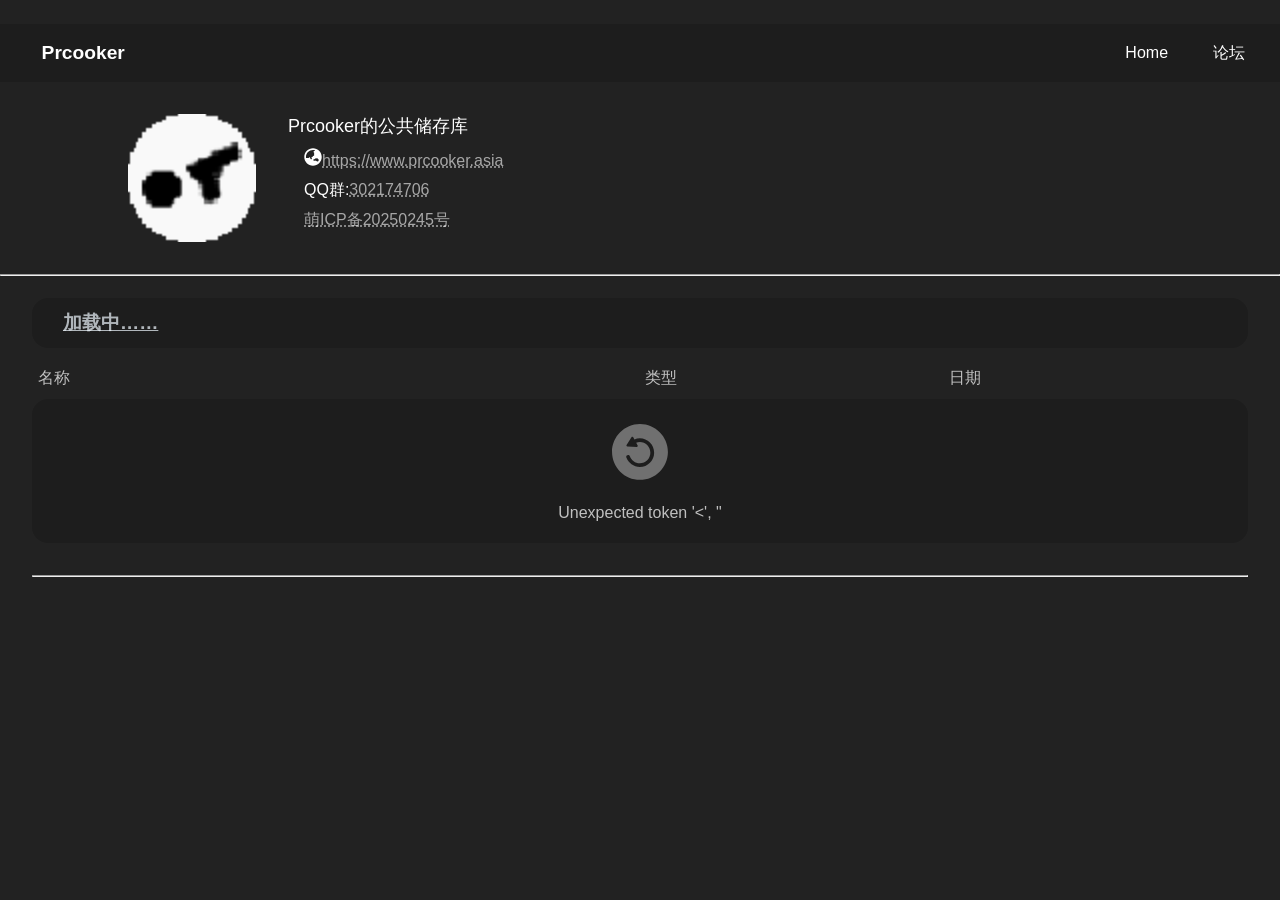
==== 2.0/index.html @ 2ce5b242 "和1.5差不多，但是重写了界面，更改为存储库 Signed-off-by: Domdkw <>" ====
<!DOCTYPE html>
<html lang="zh-CN">
<head>
  <meta charset="utf-8" />
  <meta name="viewport" content="width=device-width, initial-scale=1.0">
  <title>Explorer</title>
  <link rel="icon" type="images/png" sizes="16*16" href="icon.svg" />
  <link rel="stylesheet" href="style.css" />
</head>
<body>
  <nav>
    <div class="nav-title ni">Prcooker</div>
    <div class="nav-set ni">论坛</div>
    <div class="nav-set ni">Home</div>
  </nav>
  <section>
    <div class="container">
      <div class="sec-img"><img src="[data-uri]" alt="logo"></div>
      <div class="sec-content">
        <div class="sec-title">Prcooker的公共储存库</div>
        <div class="sec-describe">
          <div><svg t="1753190672368" class="icon" viewBox="0 0 1024 1024" version="1.1" xmlns="http://www.w3.org/2000/svg" p-id="7510" width="200" height="200"><path fill="#fff" d="M512 16C238.06 16 16 238.06 16 512s222.06 496 496 496 496-222.06 496-496S785.94 16 512 16z m-22.68 480.46c-5.78 9.64-16.2 15.54-27.44 15.54h-0.62c-8.48 0-16.62 3.38-22.62 9.38l-11.32 11.32c-6.24 6.24-6.24 16.38 0 22.62l11.32 11.32c6 6 9.38 14.14 9.38 22.62V608c0 17.68-14.32 32-32 32h-12.22c-12.12 0-23.2-6.84-28.62-17.7l-45.24-90.46c-4.88-9.76-17.9-11.88-25.62-4.16l-38.94 38.92c-6 6-14.14 9.38-22.62 9.38H117.62C114.24 555.1 112 533.84 112 512c0-220.56 179.44-400 400-400 43.02 0 84.4 7.02 123.26 19.64l-100.32 77.06c-10.22 6.82-9.26 22.12 1.72 27.62l21.66 10.82c10.84 5.42 17.68 16.5 17.68 28.62V432c0 8.84-7.16 16-16 16h-6.12c-6.06 0-11.6-3.42-14.3-8.84-3.12-6.24-11.92-6.58-15.52-0.6l-34.74 57.9zM832 716.86c0 8.48-3.38 16.62-9.38 22.62l-19.14 19.14c-6 6-14.14 9.38-22.62 9.38h-30.32c-8.48 0-16.62-3.38-22.62-9.38l-26.02-26.02a53.534 53.534 0 0 0-50.84-14.08l-42.54 10.64c-2.54 0.64-5.14 0.96-7.76 0.96h-20.68c-8.48 0-16.62-3.38-22.62-9.38l-23.82-23.82a16.016 16.016 0 0 1-4.68-11.32v-20.4c0-6.54 3.98-12.42 10.06-14.86l78.68-31.48c3.96-1.58 7.72-3.64 11.18-6.1l47.42-33.78a15.956 15.956 0 0 1 9.28-2.96h24.18c6.46 0 12.3 3.88 14.78 9.86l10.7 25.7a8 8 0 0 0 7.38 4.92h7.6c3.56 0 6.7-2.36 7.68-5.76l8.4-28.94c1-3.42 4.12-5.76 7.68-5.76h12.12c4.42 0 8 3.58 8 8v25.86c0 4.24 1.68 8.32 4.68 11.32l23.82 23.82c6 6 9.38 14.14 9.38 22.62v49.2z" p-id="7511"></path></svg><a href="https://www.prcooker.asia">https://www.prcooker.asia</a></div>
          <div>QQ群:<a target="_blank" href="https://qm.qq.com/cgi-bin/qm/qr?k=Rzp3n_CJeVm0RxCeqEQPRRRvfGqLp7is&jump_from=webapi&authKey=DAlTn11StT+4t8AqIWCLvoEx/wp0IFXips3ww/nxhSQwp//hjHZlK1lNJmyAhnk8">302174706</a></div>
          <div><a href="https://icp.gov.moe/?keyword=20250245" target="_blank">萌ICP备20250245号</a></div>
        </div>
      </div>
    </div>
  </section>
  <hr>
  <main>
    <div class="fastlink-row row">
      <div class="fastlink"></div>
    </div>
    <div class="row index">
      <span class="type">
        <span class="name">名称</span>
        <span class="dac">类型</span>
        <span class="dac">日期</span>
      </span>
      <div class="list"></div>
      <hr>
    </div>
  </main>
  <script>
    const listContainer = document.querySelector(".list");
    const fastlinkContainer = document.querySelector(".fastlink");

    listContainer.addEventListener("click", function(event) {//点击文件事件
      const target = event.target.closest(".list-file") || null;
      if (target !== null){
        if (target.tagName === "DIV") {//文件夹行为
          window.history.pushState(null, null, '/#' + target.id);
          fetchFiles(target.id);
        }      
      }
    });

    let jsonObject = [];
    function fetchFiles(path) {
      fastlinkContainer.innerHTML = '<div class="fastlink-a active">加载中……</div>';
      listContainer.innerHTML = '<div style="height:5rem;padding:5rem"><div style="margin:0 auto;width:5rem;"><svg xmlns="http://www.w3.org/2000/svg" xmlns:svg="http://www.w3.org/2000/svg" viewBox="5.963 5.963 21.940666 21.940666" version="1.1"><g id="layer1"><circle cx="16.933332" cy="16.933332" r="9.4701843" stroke="#000" stroke-width="2" fill="none" stroke-dashoffset="" id="circlebar" stroke-dasharray="1 100"> <animateTransform attributeName="transform" attributeType="AUTO" type="rotate" values="-95 16.933332 16.933332;355 16.933332 16.933332;985 16.933332 16.933332" dur="2s" repeatCount="indefinite"/> <animate attributeName="stroke-dasharray" attributeType="AUTO" type="rotate" values="0.01 100;30 100;0.01 100" dur="2s" repeatCount="indefinite"/></circle></g></svg></div></div>';

      const fetchPromise = fetch('./api.php?path=' + path);
      const timeoutPromise = new Promise((_, reject) => {
        setTimeout(() => reject(new Error('请求超时，服务器未在7秒内响应')), 7000);
      });
      Promise.race([fetchPromise, timeoutPromise])
      .then(response => response.json())
      .then(data => {
        const obj = Array.isArray(data)? data : [data];
        listContainer.innerHTML = '';
        let path = obj[0].path;
        if (!path.endsWith('/')) path += '/';
        //更新界面文件显示
        updateFiles(path, obj);
        //更新fastlink
        fastlink(path);
      })
      .catch(error => {
        listContainer.innerHTML = `<div class="none-file"><div><svg onclick="window.location.reload();" t="1753413518283" class="icon" viewBox="0 0 1024 1024" version="1.1" xmlns="http://www.w3.org/2000/svg" p-id="4417" width="200" height="200"><path d="M511.582491 63.413262C265.134543 63.413262 64.62588 263.921925 64.62588 510.369873s200.508663 446.957635 446.957635 446.957635 446.957635-200.508663 446.957635-446.957635S758.031463 63.413262 511.582491 63.413262zM509.001713 751.859903c-98.517781 0-182.467775-62.623269-214.771505-150.056598l0.327458-0.134053c-2.007727-4.036943-3.38305-8.422833-3.38305-13.237489 0-16.647145 13.494339-30.142507 30.142507-30.142507 13.389962 0 24.358781 8.877181 28.2893 20.955264l0.422625-0.172939c23.269983 65.442478 85.645612 112.503307 158.972665 112.503307 93.106538 0 168.845523-75.738985 168.845523-168.845523s-75.738985-168.845523-168.845523-168.845523c-20.432355 0-39.874149 3.980661-58.013275 10.66899l21.248953 40.742936c2.486634 2.677992 4.0175 6.2831 4.0175 10.243295 0 8.417717-8.404414 14.921851-15.365966 15.07023-0.102331 0-0.206708 0-0.309038 0-0.220011 0-0.427742 0-0.647753-0.013303l-150.579507-6.463202c-5.372358-0.234337-10.229992-3.310396-12.716626-8.093329-2.486634-4.76963-2.236947-10.509355 0.647753-15.055904l80.890308-127.179564c2.8847-4.533246 8.006348-7.151887 13.365402-6.960529 5.372358 0.234337 10.227945 3.312442 12.71458 8.095375l18.580171 35.625382c26.629497-10.855232 55.683207-16.963347 86.168522-16.963347 126.338407 0 229.130537 102.791108 229.130537 229.130537S635.340119 751.859903 509.001713 751.859903z" fill="#707070" p-id="4418"></path></svg></div></span><span style="margin-top:1rem">${error.message}</span></div>`;// 处理错误
      });
    }
    function splitExtension(str) {
      const lastDotIndex = str.lastIndexOf('.');
      if (lastDotIndex === -1) {
        return [str, '']; 
      }
      const name = str.slice(0, lastDotIndex);
      const extension = str.slice(lastDotIndex + 1);
      return [name, extension];
    }
    function updateFiles(path, obj) {
      const fileLength = obj[0].files.length;
      const folderLength = obj[0].folders.length;
      ((path)=>{//私有path处理，避免影响其他
        let parentPath = path.slice(0, -1);
        parentPath = parentPath.substring(0, parentPath.lastIndexOf('/')) || '/';//保留最后一个斜杠，取前面所有内容
        //父目录，空文件夹
        if (parentPath !== null && path !== '/') {
          let div = document.createElement("div");
          div.id = parentPath; 
          div.classList.add("list-file");
          div.innerHTML = '<span class="name parent">..</span><span class="dac">父目录</span><span class="dac">---</span>';

          listContainer.appendChild(div);
          if (folderLength === 0 && fileLength === 0){
            listContainer.innerHTML += '<div class="none-file">此文件夹为空</div>';
          }
        }
      })(path);
      //文件夹添加
      for (let i = 0; i < folderLength; i++) {
        const folderName = obj[0].folders[i];
        let div = document.createElement("div");
        div.id = path + folderName; 
        div.classList.add("list-file");
        div.innerHTML = `
          <span class="name">${folderName}</span>
          <span class="dac">文件夹</span>
          <span class="dac">---</span>
        `;
        listContainer.appendChild(div);
      }
      //文件添加
      for (let i = 0; i < fileLength; i++) {
        const file = obj[0].files[i];
        const fileName = splitExtension(file.name)[0];
        const extension = splitExtension(file.name)[1];
        const date = file.mtime;
        let a = document.createElement("a");
        a.classList.add("list-file");
        a.type = extension;
        a.innerHTML = `
          <span class="name">${fileName}</span>
          <span class="dac">${extension}</span>
          <span class="dac">${date}</span>
        `;
        a.href = path + file.name;
        listContainer.appendChild(a);
      }
    }
    function splitPathBlock(path) {
      // 标准化路径格式（包含URI解码）
      path = decodeURIComponent(path)
        .replace(/\/+/g, '/') // 合并多个连续斜杠
        .replace(/\/?$/, '/'); // 确保结尾有且只有一个斜杠
      
      // 使用更简洁的方式分割路径块
      const parts = path.split('/').filter(part => part !== '');
      const linkPath = [];
      
      // 构建路径链的优化实现
      let currentPath = '/';
      linkPath.push({ name: '/', path: currentPath });
      
      parts.reduce((acc, part) => {
        const newPath = `${acc}/${part}`;
        linkPath.push({ name: part, path: newPath });
        return newPath;
      }, '');

      return linkPath;
    }
    function fastlink(path) {
      fastlinkContainer.innerHTML = '';
      let blocks = splitPathBlock(path);
      for (let i = 0; i < blocks.length; i++) {
        let div = document.createElement("div");
        div.classList.add("fastlink-a");
        div.innerHTML = blocks[i].name;
        div.id = blocks[i].path;
        fastlinkContainer.appendChild(div);
        if (i !== blocks.length-1) {
          div.addEventListener("click", function(event) {
            const target = event.target.closest(".fastlink-a") || null;// 找到最近的父级元素
            if (target.tagName === "DIV") {
              fetchFiles(target.id);// 调用函数
              window.history.pushState(null, null, '/#' + target.id);
            } 
          })
        }else {
          div.classList.add("active"); // 最后一个元素添加active类
        }
      }
    }

    window.addEventListener('popstate', popstate);
    // 初始化
    popstate();
    function popstate() {
      const golink = window.location.href.split("#")[1];
      if(golink) {
        fetchFiles(golink); 
      }else {
        fetchFiles("/");// 初始化
        window.history.pushState(null, null, '/#/');
      }
    }
  </script>
</body>
</html>
---- 2.0/style.css ----
:root{
  --mainbg: #00000027;
  --files-bg: #00000014;
  --files-bg-hover: #00000062;
  --files-text: #c0c0c0;
}
a{
  text-decoration: none;
  cursor: pointer;
}
body{
  font-family: sans-serif, -apple-system, BlinkMacSystemFont, helvetica neue, Helvetica, Roboto, Arial, pingfang sc, hiragino sans gb, microsoft jhenghei;
  margin: 0;
  background-color: #222;
}

/*文件渲染部分*/
main{
  margin: 0 auto;
  width: 95%;
}
.row{
  width: 100%;
  display: table;
}
.index{
  margin-top: .6rem;
}
.list{
  border-radius: 1rem;
  background-color: var(--mainbg);
  padding: 5px;
  color: var(--files-text);
  margin-bottom: 2rem;
}
.type{
  display: flex;
  justify-content: flex-start;
  align-items: center;
}
.list a .name::before{
  content: "📄";
}
.list div .name::before{
  content: "📁";
}
.list-file .name.parent::before{
  content: "🔙";
}
.name, .dac{
  display: table-cell;
  box-sizing: border-box;
  vertical-align: middle;
  align-items: center;
}
.name{
  width: 50%;
  padding: 2px 0 2px 6px;
  display: inline-block;
  margin: 5px 0;
  color: var(--files-text);
  overflow-wrap: break-word;
}
.name::before{
  margin-right: 3px;
  display: inline-block;
  width: 20px;
}
.name:not(.type .name){
  cursor: pointer;
}
.dac:not(.type .dac){
  cursor: default; 
}
.dac{
  width: 25%;
  padding: 5px;
  display: inline-block;
  margin: 5px 0;
  color: var(--files-text);
  font-weight: 200;
}
.list-file{
  width: 100%;
  padding: 1px;
  border-radius: 1rem;
  display: table;
  align-items: center;
  background-color: var(--files-bg);
  transition: background-color 0.2s ease, transform 0.2s ease-out;
}
.list-file:hover{
  background-color: var(--files-bg-hover);
  transform: scale(1.01);
}
.fastlink-row{
  margin-top: 1.4rem;
}
.fastlink{
  display: flex;
  align-items: center;
  background-color: var(--mainbg);
  padding: 7px;
  border-radius: 1rem;
  flex-wrap: wrap;
}
.fastlink-a:first-child{
  margin-left: 1rem;
  padding: 0 .5rem;
  font-size: larger;
  font-weight: bold;
}
.fastlink-a{
  cursor: pointer;
  display: inline-block;
  border-radius: 5px;
  margin: 5px;
  padding: 3px;
  color: #f0f8ffb3;
  transition: background-color 0.3s ease;
}
.fastlink-a.active{
  cursor: default;
  text-decoration: underline;
}
.fastlink-a:hover:not(.active){
  background-color: #ffffff32;
}
.none-file{
  width: 100%;
  padding: 1rem 0;
  text-align: center;
  color: var(--files-text);
}
.none-file span{
  display: block;
}
.none-file svg{
  width: 4rem;
  height: 4rem;
  margin: 0 auto;
  cursor: pointer;
}


nav{
  --nav-h: 3.6rem;
  width: 100%;
  height: var(--nav-h);
  background-color: var(--mainbg);
  color: #fff;
  margin-top: 1.5rem;
}
.ni{
  display: inline-block;
  height: 100%;
  text-align: center;
  line-height: var(--nav-h);
  padding: 0 .6rem;
  cursor: pointer;
}
.ni:hover{
  background-color: #fff3;
}
.nav-title{
  margin-left: 2rem;
  font-size: larger;
  font-weight: bold;
}
.nav-set{
  float: right;
  margin-right: 1.6rem;
}

section{
  width: 100%;
  color: #fff;
}
section .container{
  width: 80%;
  margin: 2rem auto;
  display: flex;
  align-items: center;
}
.sec-img{
  width: 8rem;
  height: 8rem;
  object-fit: cover;
}
.sec-img img{
  width: 100%;
}
.sec-title{
  font-size: large;
}
.sec-content{
  margin-left: 2rem;
}
.sec-describe{
  margin-left: 1rem;
  font-size: medium;
}
.sec-describe div{
  margin: .6rem 0;
}
.sec-describe svg{
  width: 18px;
  height: 18px;
}
.sec-describe a{
  color: #fff9;
  text-decoration: dotted underline;
}
.sec-describe a:hover{
  text-decoration: underline;
}
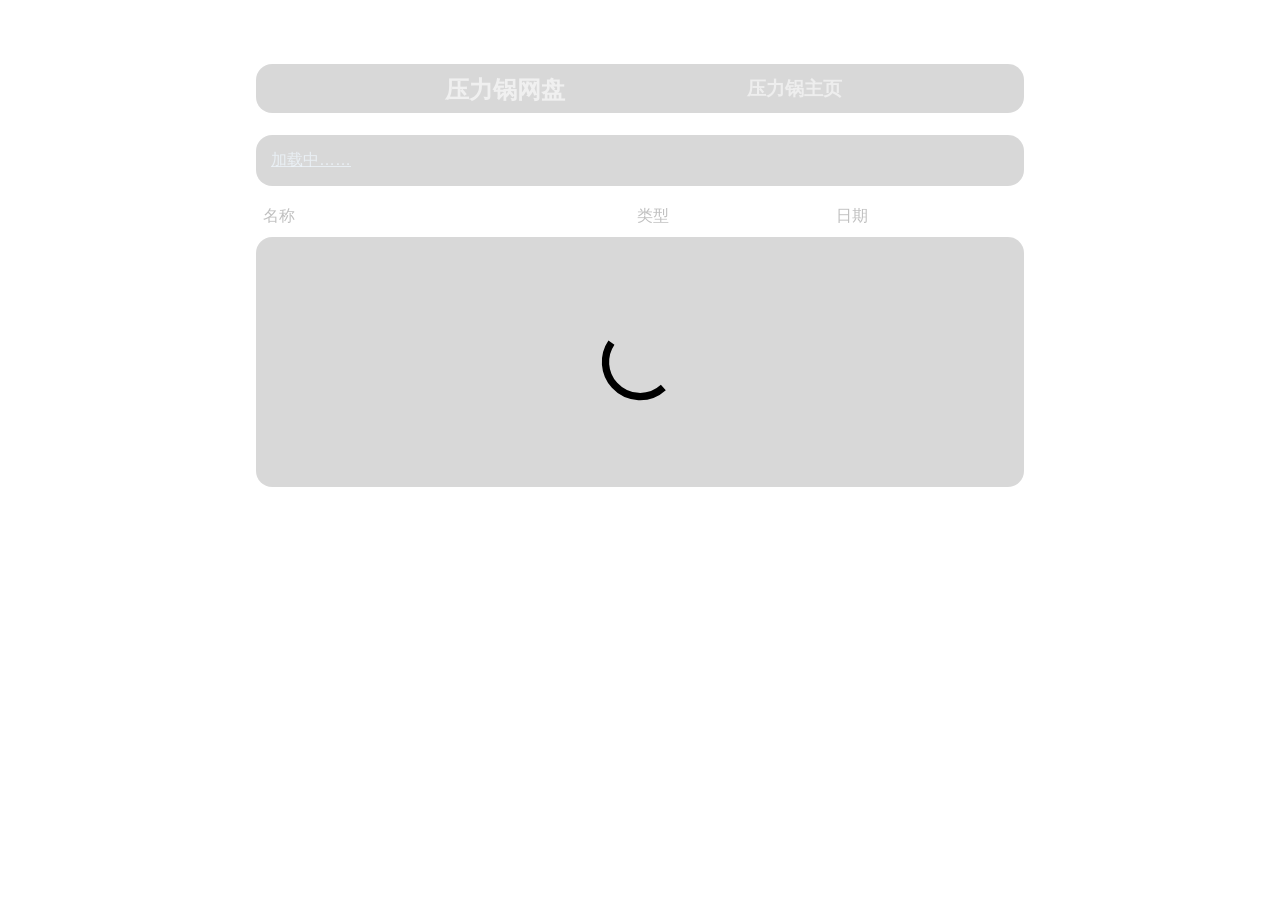
==== commit 63830565: "重命名 1.5 为 2.0" ====
--- a/2.0/index.html
+++ b/2.0/index.html
@@ -8,27 +8,18 @@
   <link rel="stylesheet" href="style.css" />
 </head>
 <body>
-  <nav>
-    <div class="nav-title ni">Prcooker</div>
-    <div class="nav-set ni">论坛</div>
-    <div class="nav-set ni">Home</div>
-  </nav>
-  <section>
-    <div class="container">
-      <div class="sec-img"><img src="[data-uri]" alt="logo"></div>
-      <div class="sec-content">
-        <div class="sec-title">Prcooker的公共储存库</div>
-        <div class="sec-describe">
-          <div><svg t="1753190672368" class="icon" viewBox="0 0 1024 1024" version="1.1" xmlns="http://www.w3.org/2000/svg" p-id="7510" width="200" height="200"><path fill="#fff" d="M512 16C238.06 16 16 238.06 16 512s222.06 496 496 496 496-222.06 496-496S785.94 16 512 16z m-22.68 480.46c-5.78 9.64-16.2 15.54-27.44 15.54h-0.62c-8.48 0-16.62 3.38-22.62 9.38l-11.32 11.32c-6.24 6.24-6.24 16.38 0 22.62l11.32 11.32c6 6 9.38 14.14 9.38 22.62V608c0 17.68-14.32 32-32 32h-12.22c-12.12 0-23.2-6.84-28.62-17.7l-45.24-90.46c-4.88-9.76-17.9-11.88-25.62-4.16l-38.94 38.92c-6 6-14.14 9.38-22.62 9.38H117.62C114.24 555.1 112 533.84 112 512c0-220.56 179.44-400 400-400 43.02 0 84.4 7.02 123.26 19.64l-100.32 77.06c-10.22 6.82-9.26 22.12 1.72 27.62l21.66 10.82c10.84 5.42 17.68 16.5 17.68 28.62V432c0 8.84-7.16 16-16 16h-6.12c-6.06 0-11.6-3.42-14.3-8.84-3.12-6.24-11.92-6.58-15.52-0.6l-34.74 57.9zM832 716.86c0 8.48-3.38 16.62-9.38 22.62l-19.14 19.14c-6 6-14.14 9.38-22.62 9.38h-30.32c-8.48 0-16.62-3.38-22.62-9.38l-26.02-26.02a53.534 53.534 0 0 0-50.84-14.08l-42.54 10.64c-2.54 0.64-5.14 0.96-7.76 0.96h-20.68c-8.48 0-16.62-3.38-22.62-9.38l-23.82-23.82a16.016 16.016 0 0 1-4.68-11.32v-20.4c0-6.54 3.98-12.42 10.06-14.86l78.68-31.48c3.96-1.58 7.72-3.64 11.18-6.1l47.42-33.78a15.956 15.956 0 0 1 9.28-2.96h24.18c6.46 0 12.3 3.88 14.78 9.86l10.7 25.7a8 8 0 0 0 7.38 4.92h7.6c3.56 0 6.7-2.36 7.68-5.76l8.4-28.94c1-3.42 4.12-5.76 7.68-5.76h12.12c4.42 0 8 3.58 8 8v25.86c0 4.24 1.68 8.32 4.68 11.32l23.82 23.82c6 6 9.38 14.14 9.38 22.62v49.2z" p-id="7511"></path></svg><a href="https://www.prcooker.asia">https://www.prcooker.asia</a></div>
-          <div>QQ群:<a target="_blank" href="https://qm.qq.com/cgi-bin/qm/qr?k=Rzp3n_CJeVm0RxCeqEQPRRRvfGqLp7is&jump_from=webapi&authKey=DAlTn11StT+4t8AqIWCLvoEx/wp0IFXips3ww/nxhSQwp//hjHZlK1lNJmyAhnk8">302174706</a></div>
-          <div><a href="https://icp.gov.moe/?keyword=20250245" target="_blank">萌ICP备20250245号</a></div>
-        </div>
+  <main>
+    <div class="row">
+      <div class="nav unselectable">
+        <a href="/" class="disk" title="pan.prcooker.asia">
+          <h2 class="nav-title">压力锅网盘</h2>
+        </a>
+        <a href="https://www.prcooker.asia" target="_blank" class="home" title="www.prcooker.asia">
+          <h3 class="home-text">压力锅主页</h2>
+        </a>
       </div>
     </div>
-  </section>
-  <hr>
-  <main>
-    <div class="fastlink-row row">
+    <div class="row fastlink-row">
       <div class="fastlink"></div>
     </div>
     <div class="row index">
@@ -38,18 +29,17 @@
         <span class="dac">日期</span>
       </span>
       <div class="list"></div>
-      <hr>
     </div>
   </main>
   <script>
     const listContainer = document.querySelector(".list");
     const fastlinkContainer = document.querySelector(".fastlink");
+    const browsingApp = document.getElementById("app");
 
     listContainer.addEventListener("click", function(event) {//点击文件事件
       const target = event.target.closest(".list-file") || null;
       if (target !== null){
         if (target.tagName === "DIV") {//文件夹行为
-          window.history.pushState(null, null, '/#' + target.id);
           fetchFiles(target.id);
         }      
       }
@@ -59,15 +49,10 @@
     function fetchFiles(path) {
       fastlinkContainer.innerHTML = '<div class="fastlink-a active">加载中……</div>';
       listContainer.innerHTML = '<div style="height:5rem;padding:5rem"><div style="margin:0 auto;width:5rem;"><svg xmlns="http://www.w3.org/2000/svg" xmlns:svg="http://www.w3.org/2000/svg" viewBox="5.963 5.963 21.940666 21.940666" version="1.1"><g id="layer1"><circle cx="16.933332" cy="16.933332" r="9.4701843" stroke="#000" stroke-width="2" fill="none" stroke-dashoffset="" id="circlebar" stroke-dasharray="1 100"> <animateTransform attributeName="transform" attributeType="AUTO" type="rotate" values="-95 16.933332 16.933332;355 16.933332 16.933332;985 16.933332 16.933332" dur="2s" repeatCount="indefinite"/> <animate attributeName="stroke-dasharray" attributeType="AUTO" type="rotate" values="0.01 100;30 100;0.01 100" dur="2s" repeatCount="indefinite"/></circle></g></svg></div></div>';
-
-      const fetchPromise = fetch('./api.php?path=' + path);
-      const timeoutPromise = new Promise((_, reject) => {
-        setTimeout(() => reject(new Error('请求超时，服务器未在7秒内响应')), 7000);
-      });
-      Promise.race([fetchPromise, timeoutPromise])
+      fetch('./api.php?path=' + path)
       .then(response => response.json())
       .then(data => {
-        const obj = Array.isArray(data)? data : [data];
+        obj = Array.isArray(data)? data : [data];
         listContainer.innerHTML = '';
         let path = obj[0].path;
         if (!path.endsWith('/')) path += '/';
@@ -77,7 +62,7 @@
         fastlink(path);
       })
       .catch(error => {
-        listContainer.innerHTML = `<div class="none-file"><div><svg onclick="window.location.reload();" t="1753413518283" class="icon" viewBox="0 0 1024 1024" version="1.1" xmlns="http://www.w3.org/2000/svg" p-id="4417" width="200" height="200"><path d="M511.582491 63.413262C265.134543 63.413262 64.62588 263.921925 64.62588 510.369873s200.508663 446.957635 446.957635 446.957635 446.957635-200.508663 446.957635-446.957635S758.031463 63.413262 511.582491 63.413262zM509.001713 751.859903c-98.517781 0-182.467775-62.623269-214.771505-150.056598l0.327458-0.134053c-2.007727-4.036943-3.38305-8.422833-3.38305-13.237489 0-16.647145 13.494339-30.142507 30.142507-30.142507 13.389962 0 24.358781 8.877181 28.2893 20.955264l0.422625-0.172939c23.269983 65.442478 85.645612 112.503307 158.972665 112.503307 93.106538 0 168.845523-75.738985 168.845523-168.845523s-75.738985-168.845523-168.845523-168.845523c-20.432355 0-39.874149 3.980661-58.013275 10.66899l21.248953 40.742936c2.486634 2.677992 4.0175 6.2831 4.0175 10.243295 0 8.417717-8.404414 14.921851-15.365966 15.07023-0.102331 0-0.206708 0-0.309038 0-0.220011 0-0.427742 0-0.647753-0.013303l-150.579507-6.463202c-5.372358-0.234337-10.229992-3.310396-12.716626-8.093329-2.486634-4.76963-2.236947-10.509355 0.647753-15.055904l80.890308-127.179564c2.8847-4.533246 8.006348-7.151887 13.365402-6.960529 5.372358 0.234337 10.227945 3.312442 12.71458 8.095375l18.580171 35.625382c26.629497-10.855232 55.683207-16.963347 86.168522-16.963347 126.338407 0 229.130537 102.791108 229.130537 229.130537S635.340119 751.859903 509.001713 751.859903z" fill="#707070" p-id="4418"></path></svg></div></span><span style="margin-top:1rem">${error.message}</span></div>`;// 处理错误
+        listContainer.innerHTML = `<div class="none-file">${error}</div><div class="none-file">${obj[0].error}</div>`;// 处理错误
       });
     }
     function splitExtension(str) {
@@ -92,22 +77,18 @@
     function updateFiles(path, obj) {
       const fileLength = obj[0].files.length;
       const folderLength = obj[0].folders.length;
-      ((path)=>{//私有path处理，避免影响其他
-        let parentPath = path.slice(0, -1);
-        parentPath = parentPath.substring(0, parentPath.lastIndexOf('/')) || '/';//保留最后一个斜杠，取前面所有内容
-        //父目录，空文件夹
-        if (parentPath !== null && path !== '/') {
-          let div = document.createElement("div");
-          div.id = parentPath; 
-          div.classList.add("list-file");
-          div.innerHTML = '<span class="name parent">..</span><span class="dac">父目录</span><span class="dac">---</span>';
-
-          listContainer.appendChild(div);
-          if (folderLength === 0 && fileLength === 0){
-            listContainer.innerHTML += '<div class="none-file">此文件夹为空</div>';
-          }
+      let parentPath = obj[0].parent;
+      //父目录，空文件夹
+      if (parentPath !== null) {
+        let div = document.createElement("div");
+        div.id = parentPath; 
+        div.classList.add("list-file");
+        div.innerHTML = '<span class="name">..</span><span class="dac">父目录</span><span class="dac">---</span>';
+        listContainer.appendChild(div);
+        if (folderLength === 0 && fileLength === 0){
+          listContainer.innerHTML += '<div class="none-file">此文件夹为空</div>';
         }
-      })(path);
+      }
       //文件夹添加
       for (let i = 0; i < folderLength; i++) {
         const folderName = obj[0].folders[i];
@@ -175,7 +156,6 @@
             const target = event.target.closest(".fastlink-a") || null;// 找到最近的父级元素
             if (target.tagName === "DIV") {
               fetchFiles(target.id);// 调用函数
-              window.history.pushState(null, null, '/#' + target.id);
             } 
           })
         }else {
@@ -184,17 +164,11 @@
       }
     }
 
-    window.addEventListener('popstate', popstate);
-    // 初始化
-    popstate();
-    function popstate() {
-      const golink = window.location.href.split("#")[1];
-      if(golink) {
-        fetchFiles(golink); 
-      }else {
-        fetchFiles("/");// 初始化
-        window.history.pushState(null, null, '/#/');
-      }
+    let golink = window.location.href;
+    if(golink.includes("href")) {
+      fetchFiles(golink.split("href=")[1]);
+    }else {
+      fetchFiles("/");//初始化
     }
   </script>
 </body>
--- a/2.0/style.css
+++ b/2.0/style.css
@@ -6,22 +6,75 @@
 }
 a{
   text-decoration: none;
-  cursor: pointer;
+  cursor: default;
 }
 body{
   font-family: sans-serif, -apple-system, BlinkMacSystemFont, helvetica neue, Helvetica, Roboto, Arial, pingfang sc, hiragino sans gb, microsoft jhenghei;
+  background-size: cover;
+  background-repeat: no-repeat;
+  background-attachment: fixed;
+  background-position: center;
   margin: 0;
-  background-color: #222;
+  backdrop-filter: blur(2px);
 }
-
-/*文件渲染部分*/
 main{
+  width: 60%;
   margin: 0 auto;
-  width: 95%;
+  padding-top: 4rem;
+  padding-bottom: 1rem;
 }
 .row{
   width: 100%;
   display: table;
+}
+.nav{
+  height: 100%;
+  padding: 5px;
+  display: flex;
+  background-color: var(--mainbg);
+  border-radius: 1rem;
+  transition: background-color 0.2s ease;
+  justify-content: space-evenly;
+  align-items: center;
+}
+.disk{
+  float: left;
+  border-radius: 1rem;
+  padding: 2px;
+  cursor: pointer;
+  display: flex;
+  align-items: center;
+  transition: background-color 0.2s ease;
+}
+.disk:hover{
+  background-color: #d0c0876c;
+}
+.nav-title{
+  display: inline-block;
+  margin: 3px 3px 0 10px;
+  color: #ffffff9c;
+}
+.home{
+  float:right;
+  border-radius: 1rem;
+  padding: 2px;
+  cursor: pointer;
+  display: flex;
+  align-items: center;
+  transition: background-color 0.2s ease;
+}
+.home:hover{
+  background-color: #d0c0876c;
+}
+.home-icon{
+  width: 2rem;
+  height: 2rem;
+  display: inline-block;
+}
+.home-text{
+  margin: 3px;
+  display: inline-block;
+  color:#ffffff8e;
 }
 .index{
   margin-top: .6rem;
@@ -31,12 +84,16 @@
   background-color: var(--mainbg);
   padding: 5px;
   color: var(--files-text);
-  margin-bottom: 2rem;
 }
 .type{
   display: flex;
   justify-content: flex-start;
   align-items: center;
+}
+.name::before{
+  margin-right: 3px;
+  display: inline-block;
+  width: 20px;
 }
 .list a .name::before{
   content: "📄";
@@ -44,27 +101,12 @@
 .list div .name::before{
   content: "📁";
 }
-.list-file .name.parent::before{
-  content: "🔙";
-}
-.name, .dac{
-  display: table-cell;
-  box-sizing: border-box;
-  vertical-align: middle;
-  align-items: center;
-}
 .name{
   width: 50%;
-  padding: 2px 0 2px 6px;
+  padding: 2px;
   display: inline-block;
-  margin: 5px 0;
+  margin: 5px;
   color: var(--files-text);
-  overflow-wrap: break-word;
-}
-.name::before{
-  margin-right: 3px;
-  display: inline-block;
-  width: 20px;
 }
 .name:not(.type .name){
   cursor: pointer;
@@ -76,7 +118,7 @@
   width: 25%;
   padding: 5px;
   display: inline-block;
-  margin: 5px 0;
+  margin: 5px;
   color: var(--files-text);
   font-weight: 200;
 }
@@ -84,10 +126,11 @@
   width: 100%;
   padding: 1px;
   border-radius: 1rem;
-  display: table;
+  transition: background-color 0.2s ease, transform 0.2s ease-out;
+  display: flex;
+  justify-content: flex-start;
   align-items: center;
   background-color: var(--files-bg);
-  transition: background-color 0.2s ease, transform 0.2s ease-out;
 }
 .list-file:hover{
   background-color: var(--files-bg-hover);
@@ -103,12 +146,6 @@
   padding: 7px;
   border-radius: 1rem;
   flex-wrap: wrap;
-}
-.fastlink-a:first-child{
-  margin-left: 1rem;
-  padding: 0 .5rem;
-  font-size: larger;
-  font-weight: bold;
 }
 .fastlink-a{
   cursor: pointer;
@@ -128,89 +165,22 @@
 }
 .none-file{
   width: 100%;
-  padding: 1rem 0;
+  padding: 1rem;
   text-align: center;
   color: var(--files-text);
 }
-.none-file span{
-  display: block;
+
+@media (max-width: 768px){
+  main{
+    width: 80%;
+    padding-top: 3rem;
+    padding-bottom: 1rem;
+  }
 }
-.none-file svg{
-  width: 4rem;
-  height: 4rem;
-  margin: 0 auto;
-  cursor: pointer;
-}
-
-
-nav{
-  --nav-h: 3.6rem;
-  width: 100%;
-  height: var(--nav-h);
-  background-color: var(--mainbg);
-  color: #fff;
-  margin-top: 1.5rem;
-}
-.ni{
-  display: inline-block;
-  height: 100%;
-  text-align: center;
-  line-height: var(--nav-h);
-  padding: 0 .6rem;
-  cursor: pointer;
-}
-.ni:hover{
-  background-color: #fff3;
-}
-.nav-title{
-  margin-left: 2rem;
-  font-size: larger;
-  font-weight: bold;
-}
-.nav-set{
-  float: right;
-  margin-right: 1.6rem;
-}
-
-section{
-  width: 100%;
-  color: #fff;
-}
-section .container{
-  width: 80%;
-  margin: 2rem auto;
-  display: flex;
-  align-items: center;
-}
-.sec-img{
-  width: 8rem;
-  height: 8rem;
-  object-fit: cover;
-}
-.sec-img img{
-  width: 100%;
-}
-.sec-title{
-  font-size: large;
-}
-.sec-content{
-  margin-left: 2rem;
-}
-.sec-describe{
-  margin-left: 1rem;
-  font-size: medium;
-}
-.sec-describe div{
-  margin: .6rem 0;
-}
-.sec-describe svg{
-  width: 18px;
-  height: 18px;
-}
-.sec-describe a{
-  color: #fff9;
-  text-decoration: dotted underline;
-}
-.sec-describe a:hover{
-  text-decoration: underline;
+@media (max-width: 426px){
+  main{
+    width: 90%;
+    padding-top: 3rem;
+    padding-bottom: 1rem;
+  }
 }
